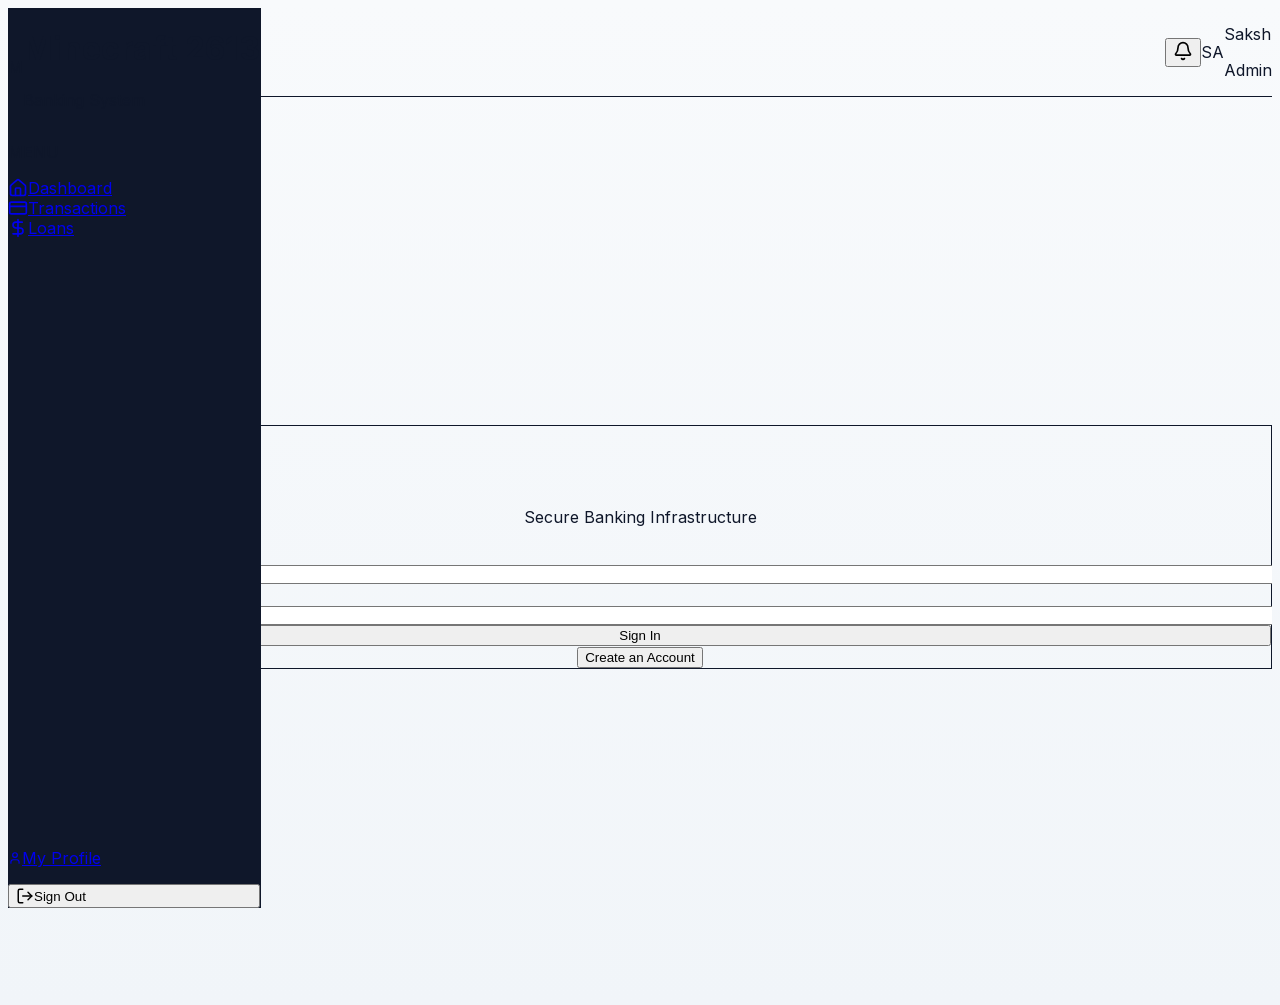
==== index.html @ a3a0d5fc "Add files via upload" ====
<!DOCTYPE html><!--wlxlIcsIRui4lg2psRnn4--><html lang="en"><head><meta charSet="utf-8"/><meta name="viewport" content="width=device-width, initial-scale=1"/><link rel="preload" href="/_next/static/media/83afe278b6a6bb3c-s.p.3a6ba036.woff2" as="font" crossorigin="" type="font/woff2"/><link rel="stylesheet" href="/_next/static/chunks/d93bf8ea7544edeb.css" data-precedence="next"/><link rel="preload" as="script" fetchPriority="low" href="/_next/static/chunks/72e142f30eb8f380.js"/><script src="/_next/static/chunks/1627bf2f54f2038d.js" async=""></script><script src="/_next/static/chunks/f2f58a7e93290fbb.js" async=""></script><script src="/_next/static/chunks/a9c23770ec4804e4.js" async=""></script><script src="/_next/static/chunks/turbopack-eb73d8cd8203ff82.js" async=""></script><script src="/_next/static/chunks/5a5728cd8c2a8474.js" async=""></script><script src="/_next/static/chunks/ff1a16fafef87110.js" async=""></script><script src="/_next/static/chunks/d2be314c3ece3fbe.js" async=""></script><script src="/_next/static/chunks/7a24393b59531171.js" async=""></script><meta name="next-size-adjust" content=""/><title>Minecraft 2613 Bank</title><meta name="description" content="Modern Banking for Minecraft"/><link rel="icon" href="/favicon.ico?favicon.0b3bf435.ico" sizes="256x256" type="image/x-icon"/><script src="/_next/static/chunks/a6dad97d9634a72d.js" noModule=""></script></head><body class="inter_5972bc34-module__OU16Qa__className bg-slate-50 text-slate-900 flex"><div hidden=""><!--$--><!--/$--></div><div class="h-screen w-72 bg-[#0f172a] text-white flex flex-col fixed left-0 top-0 border-r border-slate-800 z-50"><div class="p-8"><div class="flex items-center gap-3"><div class="w-10 h-10 rounded-xl bg-gradient-to-br from-blue-500 to-indigo-600 flex items-center justify-center shadow-lg shadow-blue-500/20"><span class="font-bold text-white text-lg">M</span></div><div><h1 class="font-bold text-lg tracking-tight">Minecraft 2613</h1><p class="text-xs text-slate-500 font-medium">Banking System</p></div></div></div><nav class="flex-1 px-6 space-y-2 overflow-y-auto"><p class="px-3 text-xs font-semibold text-slate-500 uppercase tracking-wider mb-2">Menu</p><a class="flex items-center gap-3 p-3 rounded-xl transition-all duration-200 group bg-blue-600/10 text-blue-400" href="/"><svg xmlns="http://www.w3.org/2000/svg" width="20" height="20" viewBox="0 0 24 24" fill="none" stroke="currentColor" stroke-width="2" stroke-linecap="round" stroke-linejoin="round" class="lucide lucide-house text-blue-400" aria-hidden="true"><path d="M15 21v-8a1 1 0 0 0-1-1h-4a1 1 0 0 0-1 1v8"></path><path d="M3 10a2 2 0 0 1 .709-1.528l7-6a2 2 0 0 1 2.582 0l7 6A2 2 0 0 1 21 10v9a2 2 0 0 1-2 2H5a2 2 0 0 1-2-2z"></path></svg><span class="font-medium text-blue-100">Dashboard</span></a><a class="flex items-center gap-3 p-3 rounded-xl transition-all duration-200 group hover:bg-slate-800/50 text-slate-400 hover:text-slate-200" href="/transactions"><svg xmlns="http://www.w3.org/2000/svg" width="20" height="20" viewBox="0 0 24 24" fill="none" stroke="currentColor" stroke-width="2" stroke-linecap="round" stroke-linejoin="round" class="lucide lucide-credit-card text-slate-300 group-hover:text-white transition-colors" aria-hidden="true"><rect width="20" height="14" x="2" y="5" rx="2"></rect><line x1="2" x2="22" y1="10" y2="10"></line></svg><span class="font-medium ">Transactions</span></a><a class="flex items-center gap-3 p-3 rounded-xl transition-all duration-200 group hover:bg-slate-800/50 text-slate-400 hover:text-slate-200" href="/loans"><svg xmlns="http://www.w3.org/2000/svg" width="20" height="20" viewBox="0 0 24 24" fill="none" stroke="currentColor" stroke-width="2" stroke-linecap="round" stroke-linejoin="round" class="lucide lucide-dollar-sign text-slate-300 group-hover:text-white transition-colors" aria-hidden="true"><line x1="12" x2="12" y1="2" y2="22"></line><path d="M17 5H9.5a3.5 3.5 0 0 0 0 7h5a3.5 3.5 0 0 1 0 7H6"></path></svg><span class="font-medium ">Loans</span></a></nav><div class="p-6 border-t border-slate-800 bg-[#0f172a]"><a class="flex items-center gap-3 p-3 rounded-xl hover:bg-slate-800/50 transition-colors mb-2 group" href="/profile"><div class="w-8 h-8 rounded-full bg-slate-700 flex items-center justify-center text-xs font-bold text-slate-300 group-hover:bg-blue-600 group-hover:text-white transition-colors"><svg xmlns="http://www.w3.org/2000/svg" width="14" height="14" viewBox="0 0 24 24" fill="none" stroke="currentColor" stroke-width="2" stroke-linecap="round" stroke-linejoin="round" class="lucide lucide-user" aria-hidden="true"><path d="M19 21v-2a4 4 0 0 0-4-4H9a4 4 0 0 0-4 4v2"></path><circle cx="12" cy="7" r="4"></circle></svg></div><div class="flex-1"><p class="text-sm font-medium text-slate-300 group-hover:text-white">My Profile</p></div></a><button class="w-full flex items-center gap-3 p-3 rounded-xl hover:bg-red-500/10 text-slate-400 hover:text-red-400 transition-colors"><svg xmlns="http://www.w3.org/2000/svg" width="18" height="18" viewBox="0 0 24 24" fill="none" stroke="currentColor" stroke-width="2" stroke-linecap="round" stroke-linejoin="round" class="lucide lucide-log-out" aria-hidden="true"><path d="m16 17 5-5-5-5"></path><path d="M21 12H9"></path><path d="M9 21H5a2 2 0 0 1-2-2V5a2 2 0 0 1 2-2h4"></path></svg><span class="text-sm font-medium">Sign Out</span></button></div></div><div class="flex-1 ml-64 min-h-screen flex flex-col"><div class="h-16 bg-white border-b border-gray-100 flex items-center justify-between px-8 sticky top-0 z-40 ml-64"><div class="flex items-center bg-gray-50 rounded-lg px-4 py-2 w-96"><svg xmlns="http://www.w3.org/2000/svg" width="18" height="18" viewBox="0 0 24 24" fill="none" stroke="currentColor" stroke-width="2" stroke-linecap="round" stroke-linejoin="round" class="lucide lucide-search text-gray-400 mr-2" aria-hidden="true"><path d="m21 21-4.34-4.34"></path><circle cx="11" cy="11" r="8"></circle></svg><input type="text" placeholder="Search transactions..." class="bg-transparent outline-none w-full text-sm text-gray-700"/></div><div class="flex items-center gap-6"><button class="relative text-gray-500 hover:text-blue-600 transition-colors"><svg xmlns="http://www.w3.org/2000/svg" width="20" height="20" viewBox="0 0 24 24" fill="none" stroke="currentColor" stroke-width="2" stroke-linecap="round" stroke-linejoin="round" class="lucide lucide-bell" aria-hidden="true"><path d="M10.268 21a2 2 0 0 0 3.464 0"></path><path d="M3.262 15.326A1 1 0 0 0 4 17h16a1 1 0 0 0 .74-1.673C19.41 13.956 18 12.499 18 8A6 6 0 0 0 6 8c0 4.499-1.411 5.956-2.738 7.326"></path></svg><span class="absolute -top-1 -right-1 w-2 h-2 bg-red-500 rounded-full"></span></button><div class="flex items-center gap-3"><div class="w-8 h-8 rounded-full bg-gradient-to-tr from-blue-500 to-purple-500 flex items-center justify-center text-white text-xs font-bold">SA</div><div class="text-sm"><p class="font-semibold text-gray-800">Saksh</p><p class="text-xs text-gray-500">Admin</p></div></div></div></div><main class="p-8 flex-1 overflow-y-auto"><div class="flex h-screen items-center justify-center bg-slate-50"><div class="animate-spin rounded-full h-12 w-12 border-b-2 border-blue-600"></div></div><!--$--><!--/$--></main></div><script src="/_next/static/chunks/72e142f30eb8f380.js" id="_R_" async=""></script><script>(self.__next_f=self.__next_f||[]).push([0])</script><script>self.__next_f.push([1,"1:\"$Sreact.fragment\"\n2:I[22140,[\"/_next/static/chunks/5a5728cd8c2a8474.js\"],\"default\"]\n3:I[39756,[\"/_next/static/chunks/ff1a16fafef87110.js\",\"/_next/static/chunks/d2be314c3ece3fbe.js\"],\"default\"]\n4:I[37457,[\"/_next/static/chunks/ff1a16fafef87110.js\",\"/_next/static/chunks/d2be314c3ece3fbe.js\"],\"default\"]\n5:I[47257,[\"/_next/static/chunks/ff1a16fafef87110.js\",\"/_next/static/chunks/d2be314c3ece3fbe.js\"],\"ClientPageRoot\"]\n6:I[52683,[\"/_next/static/chunks/5a5728cd8c2a8474.js\",\"/_next/static/chunks/7a24393b59531171.js\"],\"default\"]\n9:I[97367,[\"/_next/static/chunks/ff1a16fafef87110.js\",\"/_next/static/chunks/d2be314c3ece3fbe.js\"],\"OutletBoundary\"]\na:\"$Sreact.suspense\"\nc:I[97367,[\"/_next/static/chunks/ff1a16fafef87110.js\",\"/_next/static/chunks/d2be314c3ece3fbe.js\"],\"ViewportBoundary\"]\n10:I[68027,[],\"default\"]\n:HL[\"/_next/static/chunks/d93bf8ea7544edeb.css\",\"style\"]\n:HL[\"/_next/static/media/83afe278b6a6bb3c-s.p.3a6ba036.woff2\",\"font\",{\"crossOrigin\":\"\",\"type\":\"font/woff2\"}]\n"])</script><script>self.__next_f.push([1,"0:{\"P\":null,\"b\":\"wlxlIcsIRui4lg2psRnn4\",\"c\":[\"\",\"\"],\"q\":\"\",\"i\":false,\"f\":[[[\"\",{\"children\":[\"__PAGE__\",{}]},\"$undefined\",\"$undefined\",true],[[\"$\",\"$1\",\"c\",{\"children\":[[[\"$\",\"link\",\"0\",{\"rel\":\"stylesheet\",\"href\":\"/_next/static/chunks/d93bf8ea7544edeb.css\",\"precedence\":\"next\",\"crossOrigin\":\"$undefined\",\"nonce\":\"$undefined\"}],[\"$\",\"script\",\"script-0\",{\"src\":\"/_next/static/chunks/5a5728cd8c2a8474.js\",\"async\":true,\"nonce\":\"$undefined\"}]],[\"$\",\"html\",null,{\"lang\":\"en\",\"children\":[\"$\",\"body\",null,{\"className\":\"inter_5972bc34-module__OU16Qa__className bg-slate-50 text-slate-900 flex\",\"children\":[[\"$\",\"$L2\",null,{}],[\"$\",\"div\",null,{\"className\":\"flex-1 ml-64 min-h-screen flex flex-col\",\"children\":[[\"$\",\"div\",null,{\"className\":\"h-16 bg-white border-b border-gray-100 flex items-center justify-between px-8 sticky top-0 z-40 ml-64\",\"children\":[[\"$\",\"div\",null,{\"className\":\"flex items-center bg-gray-50 rounded-lg px-4 py-2 w-96\",\"children\":[[\"$\",\"svg\",null,{\"ref\":\"$undefined\",\"xmlns\":\"http://www.w3.org/2000/svg\",\"width\":18,\"height\":18,\"viewBox\":\"0 0 24 24\",\"fill\":\"none\",\"stroke\":\"currentColor\",\"strokeWidth\":2,\"strokeLinecap\":\"round\",\"strokeLinejoin\":\"round\",\"className\":\"lucide lucide-search text-gray-400 mr-2\",\"aria-hidden\":\"true\",\"children\":[[\"$\",\"path\",\"14j7rj\",{\"d\":\"m21 21-4.34-4.34\"}],[\"$\",\"circle\",\"4ej97u\",{\"cx\":\"11\",\"cy\":\"11\",\"r\":\"8\"}],\"$undefined\"]}],[\"$\",\"input\",null,{\"type\":\"text\",\"placeholder\":\"Search transactions...\",\"className\":\"bg-transparent outline-none w-full text-sm text-gray-700\"}]]}],[\"$\",\"div\",null,{\"className\":\"flex items-center gap-6\",\"children\":[[\"$\",\"button\",null,{\"className\":\"relative text-gray-500 hover:text-blue-600 transition-colors\",\"children\":[[\"$\",\"svg\",null,{\"ref\":\"$undefined\",\"xmlns\":\"http://www.w3.org/2000/svg\",\"width\":20,\"height\":20,\"viewBox\":\"0 0 24 24\",\"fill\":\"none\",\"stroke\":\"currentColor\",\"strokeWidth\":2,\"strokeLinecap\":\"round\",\"strokeLinejoin\":\"round\",\"className\":\"lucide lucide-bell\",\"aria-hidden\":\"true\",\"children\":[[\"$\",\"path\",\"vwvbt9\",{\"d\":\"M10.268 21a2 2 0 0 0 3.464 0\"}],[\"$\",\"path\",\"11g9vi\",{\"d\":\"M3.262 15.326A1 1 0 0 0 4 17h16a1 1 0 0 0 .74-1.673C19.41 13.956 18 12.499 18 8A6 6 0 0 0 6 8c0 4.499-1.411 5.956-2.738 7.326\"}],\"$undefined\"]}],[\"$\",\"span\",null,{\"className\":\"absolute -top-1 -right-1 w-2 h-2 bg-red-500 rounded-full\"}]]}],[\"$\",\"div\",null,{\"className\":\"flex items-center gap-3\",\"children\":[[\"$\",\"div\",null,{\"className\":\"w-8 h-8 rounded-full bg-gradient-to-tr from-blue-500 to-purple-500 flex items-center justify-center text-white text-xs font-bold\",\"children\":\"SA\"}],[\"$\",\"div\",null,{\"className\":\"text-sm\",\"children\":[[\"$\",\"p\",null,{\"className\":\"font-semibold text-gray-800\",\"children\":\"Saksh\"}],[\"$\",\"p\",null,{\"className\":\"text-xs text-gray-500\",\"children\":\"Admin\"}]]}]]}]]}]]}],[\"$\",\"main\",null,{\"className\":\"p-8 flex-1 overflow-y-auto\",\"children\":[\"$\",\"$L3\",null,{\"parallelRouterKey\":\"children\",\"error\":\"$undefined\",\"errorStyles\":\"$undefined\",\"errorScripts\":\"$undefined\",\"template\":[\"$\",\"$L4\",null,{}],\"templateStyles\":\"$undefined\",\"templateScripts\":\"$undefined\",\"notFound\":[[[\"$\",\"title\",null,{\"children\":\"404: This page could not be found.\"}],[\"$\",\"div\",null,{\"style\":{\"fontFamily\":\"system-ui,\\\"Segoe UI\\\",Roboto,Helvetica,Arial,sans-serif,\\\"Apple Color Emoji\\\",\\\"Segoe UI Emoji\\\"\",\"height\":\"100vh\",\"textAlign\":\"center\",\"display\":\"flex\",\"flexDirection\":\"column\",\"alignItems\":\"center\",\"justifyContent\":\"center\"},\"children\":[\"$\",\"div\",null,{\"children\":[[\"$\",\"style\",null,{\"dangerouslySetInnerHTML\":{\"__html\":\"body{color:#000;background:#fff;margin:0}.next-error-h1{border-right:1px solid rgba(0,0,0,.3)}@media (prefers-color-scheme:dark){body{color:#fff;background:#000}.next-error-h1{border-right:1px solid rgba(255,255,255,.3)}}\"}}],[\"$\",\"h1\",null,{\"className\":\"next-error-h1\",\"style\":{\"display\":\"inline-block\",\"margin\":\"0 20px 0 0\",\"padding\":\"0 23px 0 0\",\"fontSize\":24,\"fontWeight\":500,\"verticalAlign\":\"top\",\"lineHeight\":\"49px\"},\"children\":404}],[\"$\",\"div\",null,{\"style\":{\"display\":\"inline-block\"},\"children\":[\"$\",\"h2\",null,{\"style\":{\"fontSize\":14,\"fontWeight\":400,\"lineHeight\":\"49px\",\"margin\":0},\"children\":\"This page could not be found.\"}]}]]}]}]],[]],\"forbidden\":\"$undefined\",\"unauthorized\":\"$undefined\"}]}]]}]]}]}]]}],{\"children\":[[\"$\",\"$1\",\"c\",{\"children\":[[\"$\",\"$L5\",null,{\"Component\":\"$6\",\"serverProvidedParams\":{\"searchParams\":{},\"params\":{},\"promises\":[\"$@7\",\"$@8\"]}}],[[\"$\",\"script\",\"script-0\",{\"src\":\"/_next/static/chunks/7a24393b59531171.js\",\"async\":true,\"nonce\":\"$undefined\"}]],[\"$\",\"$L9\",null,{\"children\":[\"$\",\"$a\",null,{\"name\":\"Next.MetadataOutlet\",\"children\":\"$@b\"}]}]]}],{},null,false,false]},null,false,false],[\"$\",\"$1\",\"h\",{\"children\":[null,[\"$\",\"$Lc\",null,{\"children\":\"$Ld\"}],[\"$\",\"div\",null,{\"hidden\":true,\"children\":\"$Le\"}],\"$Lf\"]}],false]],\"m\":\"$undefined\",\"G\":[\"$10\",[]],\"S\":true}\n"])</script><script>self.__next_f.push([1,"11:I[97367,[\"/_next/static/chunks/ff1a16fafef87110.js\",\"/_next/static/chunks/d2be314c3ece3fbe.js\"],\"MetadataBoundary\"]\ne:[\"$\",\"$L11\",null,{\"children\":[\"$\",\"$a\",null,{\"name\":\"Next.Metadata\",\"children\":\"$L12\"}]}]\nf:[\"$\",\"meta\",null,{\"name\":\"next-size-adjust\",\"content\":\"\"}]\n7:{}\n8:\"$0:f:0:1:1:children:0:props:children:0:props:serverProvidedParams:params\"\n"])</script><script>self.__next_f.push([1,"d:[[\"$\",\"meta\",\"0\",{\"charSet\":\"utf-8\"}],[\"$\",\"meta\",\"1\",{\"name\":\"viewport\",\"content\":\"width=device-width, initial-scale=1\"}]]\n"])</script><script>self.__next_f.push([1,"13:I[27201,[\"/_next/static/chunks/ff1a16fafef87110.js\",\"/_next/static/chunks/d2be314c3ece3fbe.js\"],\"IconMark\"]\nb:null\n12:[[\"$\",\"title\",\"0\",{\"children\":\"Minecraft 2613 Bank\"}],[\"$\",\"meta\",\"1\",{\"name\":\"description\",\"content\":\"Modern Banking for Minecraft\"}],[\"$\",\"link\",\"2\",{\"rel\":\"icon\",\"href\":\"/favicon.ico?favicon.0b3bf435.ico\",\"sizes\":\"256x256\",\"type\":\"image/x-icon\"}],[\"$\",\"$L13\",\"3\",{}]]\n"])</script></body></html>
---- _next/static/chunks/d93bf8ea7544edeb.css ----
@font-face{font-family:Inter;font-style:normal;font-weight:100 900;font-display:swap;src:url(../media/2c55a0e60120577a-s.2a48534a.woff2)format("woff2");unicode-range:U+460-52F,U+1C80-1C8A,U+20B4,U+2DE0-2DFF,U+A640-A69F,U+FE2E-FE2F}@font-face{font-family:Inter;font-style:normal;font-weight:100 900;font-display:swap;src:url(../media/9c72aa0f40e4eef8-s.18a48cbc.woff2)format("woff2");unicode-range:U+301,U+400-45F,U+490-491,U+4B0-4B1,U+2116}@font-face{font-family:Inter;font-style:normal;font-weight:100 900;font-display:swap;src:url(../media/ad66f9afd8947f86-s.7a40eb73.woff2)format("woff2");unicode-range:U+1F??}@font-face{font-family:Inter;font-style:normal;font-weight:100 900;font-display:swap;src:url(../media/5476f68d60460930-s.c995e352.woff2)format("woff2");unicode-range:U+370-377,U+37A-37F,U+384-38A,U+38C,U+38E-3A1,U+3A3-3FF}@font-face{font-family:Inter;font-style:normal;font-weight:100 900;font-display:swap;src:url(../media/2bbe8d2671613f1f-s.76dcb0b2.woff2)format("woff2");unicode-range:U+102-103,U+110-111,U+128-129,U+168-169,U+1A0-1A1,U+1AF-1B0,U+300-301,U+303-304,U+308-309,U+323,U+329,U+1EA0-1EF9,U+20AB}@font-face{font-family:Inter;font-style:normal;font-weight:100 900;font-display:swap;src:url(../media/1bffadaabf893a1e-s.7cd81963.woff2)format("woff2");unicode-range:U+100-2BA,U+2BD-2C5,U+2C7-2CC,U+2CE-2D7,U+2DD-2FF,U+304,U+308,U+329,U+1D00-1DBF,U+1E00-1E9F,U+1EF2-1EFF,U+2020,U+20A0-20AB,U+20AD-20C0,U+2113,U+2C60-2C7F,U+A720-A7FF}@font-face{font-family:Inter;font-style:normal;font-weight:100 900;font-display:swap;src:url(../media/83afe278b6a6bb3c-s.p.3a6ba036.woff2)format("woff2");unicode-range:U+??,U+131,U+152-153,U+2BB-2BC,U+2C6,U+2DA,U+2DC,U+304,U+308,U+329,U+2000-206F,U+20AC,U+2122,U+2191,U+2193,U+2212,U+2215,U+FEFF,U+FFFD}@font-face{font-family:Inter Fallback;src:local(Arial);ascent-override:90.44%;descent-override:22.52%;line-gap-override:0.0%;size-adjust:107.12%}.inter_5972bc34-module__OU16Qa__className{font-family:Inter,Inter Fallback;font-style:normal}
@layer properties{@supports (((-webkit-hyphens:none)) and (not (margin-trim:inline))) or ((-moz-orient:inline) and (not (color:rgb(from red r g b)))){*,:before,:after,::backdrop{--tw-divide-y-reverse:0;--tw-border-style:solid;--tw-duration:initial;--tw-shadow:0 0 #0000;--tw-shadow-color:initial;--tw-shadow-alpha:100%;--tw-inset-shadow:0 0 #0000;--tw-inset-shadow-color:initial;--tw-inset-shadow-alpha:100%;--tw-ring-color:initial;--tw-ring-shadow:0 0 #0000;--tw-inset-ring-color:initial;--tw-inset-ring-shadow:0 0 #0000;--tw-ring-inset:initial;--tw-ring-offset-width:0px;--tw-ring-offset-color:#fff;--tw-ring-offset-shadow:0 0 #0000}}}.absolute{position:absolute}.fixed{position:fixed}.relative{position:relative}.sticky{position:sticky}.z-10{z-index:10}.z-40{z-index:40}.z-50{z-index:50}.col-span-1{grid-column:span 1/span 1}.mx-auto{margin-inline:auto}.block{display:block}.flex{display:flex}.grid{display:grid}.h-full{height:100%}.h-screen{height:100vh}.min-h-\[160px\]{min-height:160px}.min-h-screen{min-height:100vh}.w-1\/3{width:33.3333%}.w-full{width:100%}.flex-1{flex:1}.animate-\[shimmer_2s_infinite\]{animation:2s infinite shimmer}.grid-cols-1{grid-template-columns:repeat(1,minmax(0,1fr))}.grid-rows-2{grid-template-rows:repeat(2,minmax(0,1fr))}.flex-col{flex-direction:column}.items-center{align-items:center}.items-start{align-items:flex-start}.justify-between{justify-content:space-between}.justify-center{justify-content:center}:where(.divide-y>:not(:last-child)){--tw-divide-y-reverse:0;border-bottom-style:var(--tw-border-style);border-top-style:var(--tw-border-style);border-top-width:calc(1px*var(--tw-divide-y-reverse));border-bottom-width:calc(1px*calc(1 - var(--tw-divide-y-reverse)))}.overflow-hidden{overflow:hidden}.overflow-x-auto{overflow-x:auto}.overflow-y-auto{overflow-y:auto}.rounded-full{border-radius:3.40282e38px}.border{border-style:var(--tw-border-style);border-width:1px}.border-4{border-style:var(--tw-border-style);border-width:4px}.border-t{border-top-style:var(--tw-border-style);border-top-width:1px}.border-r{border-right-style:var(--tw-border-style);border-right-width:1px}.border-b{border-bottom-style:var(--tw-border-style);border-bottom-width:1px}.border-b-2{border-bottom-style:var(--tw-border-style);border-bottom-width:2px}.bg-\[\#0f172a\]{background-color:#0f172a}.bg-transparent{background-color:#0000}.bg-gradient-to-br{--tw-gradient-position:to bottom right in oklab;background-image:linear-gradient(var(--tw-gradient-stops))}.bg-gradient-to-r{--tw-gradient-position:to right in oklab;background-image:linear-gradient(var(--tw-gradient-stops))}.bg-gradient-to-tr{--tw-gradient-position:to top right in oklab;background-image:linear-gradient(var(--tw-gradient-stops))}.bg-clip-text{-webkit-background-clip:text;background-clip:text}.text-center{text-align:center}.text-left{text-align:left}.text-right{text-align:right}.text-transparent{color:#0000}.uppercase{text-transform:uppercase}.opacity-10{opacity:.1}.opacity-80{opacity:.8}.transition-all{transition-property:all;transition-timing-function:var(--tw-ease,ease);transition-duration:var(--tw-duration,0s)}.transition-colors{transition-property:color,background-color,border-color,outline-color,text-decoration-color,fill,stroke,--tw-gradient-from,--tw-gradient-via,--tw-gradient-to;transition-timing-function:var(--tw-ease,ease);transition-duration:var(--tw-duration,0s)}.transition-opacity{transition-property:opacity;transition-timing-function:var(--tw-ease,ease);transition-duration:var(--tw-duration,0s)}.duration-200{--tw-duration:.2s;transition-duration:.2s}.outline-none{--tw-outline-style:none;outline-style:none}@media (hover:hover){.hover\:underline:hover{text-decoration-line:underline}.hover\:opacity-100:hover{opacity:1}}.focus\:ring-2:focus{--tw-ring-shadow:var(--tw-ring-inset,)0 0 0 calc(2px + var(--tw-ring-offset-width))var(--tw-ring-color,currentcolor);box-shadow:var(--tw-inset-shadow),var(--tw-inset-ring-shadow),var(--tw-ring-offset-shadow),var(--tw-ring-shadow),var(--tw-shadow)}.active\:scale-\[0\.98\]:active{scale:.98}.disabled\:cursor-not-allowed:disabled{cursor:not-allowed}.disabled\:opacity-70:disabled{opacity:.7}:root{--foreground-rgb:15,23,42;--background-start-rgb:248,250,252;--background-end-rgb:241,245,249}body{color:rgb(var(--foreground-rgb));background:linear-gradient(to bottom,transparent,rgb(var(--background-end-rgb)))rgb(var(--background-start-rgb));font-family:Inter,sans-serif}.glass-panel{-webkit-backdrop-filter:blur(10px);backdrop-filter:blur(10px);background:#ffffffb3;border:1px solid #ffffff80}.card-hover{transition:all .3s}.card-hover:hover{transform:translateY(-2px);box-shadow:0 10px 25px -5px #0000001a,0 8px 10px -6px #0000001a}::-webkit-scrollbar{width:8px}::-webkit-scrollbar-track{background:0 0}::-webkit-scrollbar-thumb{background:#cbd5e1;border-radius:4px}::-webkit-scrollbar-thumb:hover{background:#94a3b8}@property --tw-divide-y-reverse{syntax:"*";inherits:false;initial-value:0}@property --tw-border-style{syntax:"*";inherits:false;initial-value:solid}@property --tw-duration{syntax:"*";inherits:false}@property --tw-shadow{syntax:"*";inherits:false;initial-value:0 0 #0000}@property --tw-shadow-color{syntax:"*";inherits:false}@property --tw-shadow-alpha{syntax:"<percentage>";inherits:false;initial-value:100%}@property --tw-inset-shadow{syntax:"*";inherits:false;initial-value:0 0 #0000}@property --tw-inset-shadow-color{syntax:"*";inherits:false}@property --tw-inset-shadow-alpha{syntax:"<percentage>";inherits:false;initial-value:100%}@property --tw-ring-color{syntax:"*";inherits:false}@property --tw-ring-shadow{syntax:"*";inherits:false;initial-value:0 0 #0000}@property --tw-inset-ring-color{syntax:"*";inherits:false}@property --tw-inset-ring-shadow{syntax:"*";inherits:false;initial-value:0 0 #0000}@property --tw-ring-inset{syntax:"*";inherits:false}@property --tw-ring-offset-width{syntax:"<length>";inherits:false;initial-value:0}@property --tw-ring-offset-color{syntax:"*";inherits:false;initial-value:#fff}@property --tw-ring-offset-shadow{syntax:"*";inherits:false;initial-value:0 0 #0000}
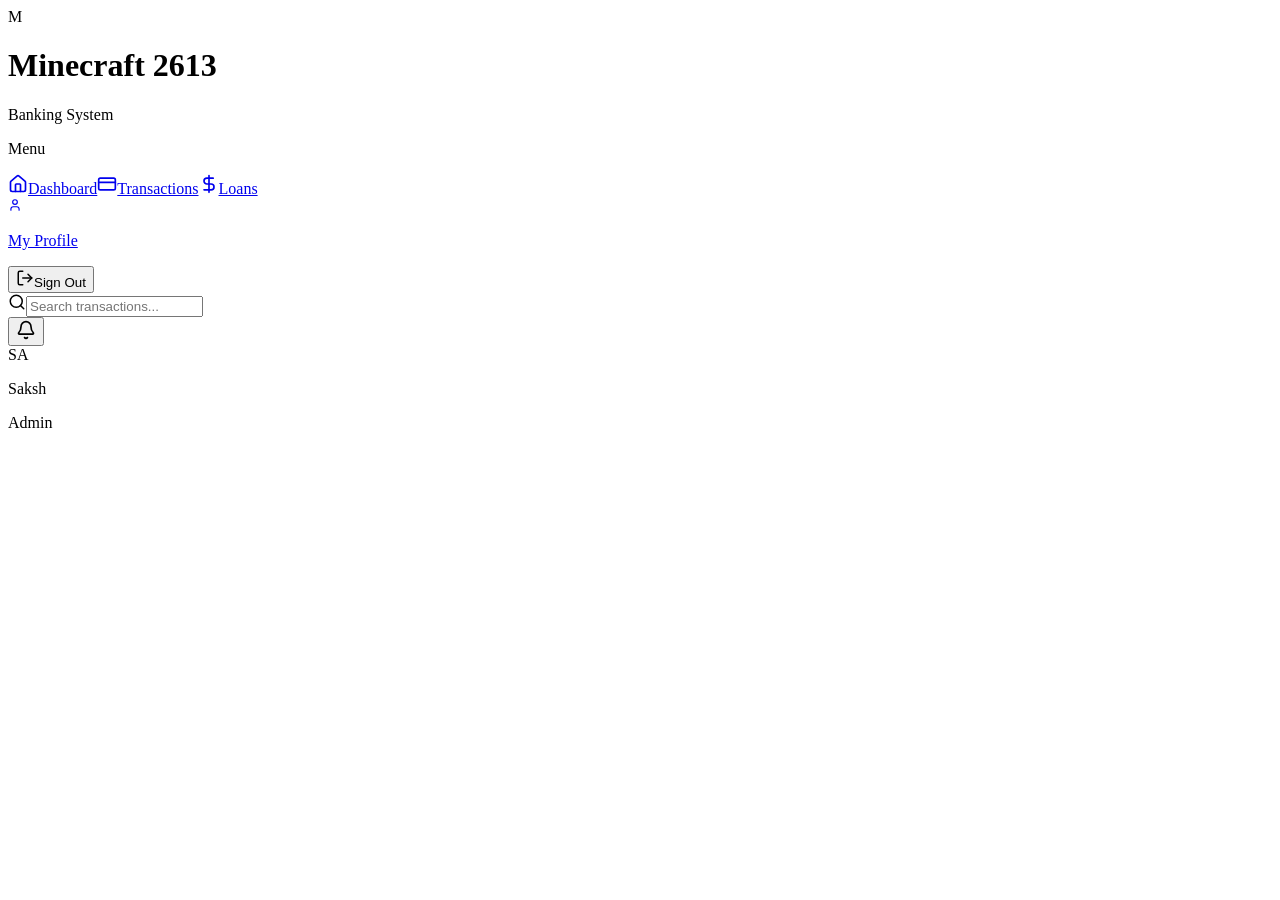
==== commit 44530a18: "Add files via upload" ====
--- a/index.html
+++ b/index.html
@@ -1 +1 @@
-<!DOCTYPE html><!--wlxlIcsIRui4lg2psRnn4--><html lang="en"><head><meta charSet="utf-8"/><meta name="viewport" content="width=device-width, initial-scale=1"/><link rel="preload" href="/_next/static/media/83afe278b6a6bb3c-s.p.3a6ba036.woff2" as="font" crossorigin="" type="font/woff2"/><link rel="stylesheet" href="/_next/static/chunks/d93bf8ea7544edeb.css" data-precedence="next"/><link rel="preload" as="script" fetchPriority="low" href="/_next/static/chunks/72e142f30eb8f380.js"/><script src="/_next/static/chunks/1627bf2f54f2038d.js" async=""></script><script src="/_next/static/chunks/f2f58a7e93290fbb.js" async=""></script><script src="/_next/static/chunks/a9c23770ec4804e4.js" async=""></script><script src="/_next/static/chunks/turbopack-eb73d8cd8203ff82.js" async=""></script><script src="/_next/static/chunks/5a5728cd8c2a8474.js" async=""></script><script src="/_next/static/chunks/ff1a16fafef87110.js" async=""></script><script src="/_next/static/chunks/d2be314c3ece3fbe.js" async=""></script><script src="/_next/static/chunks/7a24393b59531171.js" async=""></script><meta name="next-size-adjust" content=""/><title>Minecraft 2613 Bank</title><meta name="description" content="Modern Banking for Minecraft"/><link rel="icon" href="/favicon.ico?favicon.0b3bf435.ico" sizes="256x256" type="image/x-icon"/><script src="/_next/static/chunks/a6dad97d9634a72d.js" noModule=""></script></head><body class="inter_5972bc34-module__OU16Qa__className bg-slate-50 text-slate-900 flex"><div hidden=""><!--$--><!--/$--></div><div class="h-screen w-72 bg-[#0f172a] text-white flex flex-col fixed left-0 top-0 border-r border-slate-800 z-50"><div class="p-8"><div class="flex items-center gap-3"><div class="w-10 h-10 rounded-xl bg-gradient-to-br from-blue-500 to-indigo-600 flex items-center justify-center shadow-lg shadow-blue-500/20"><span class="font-bold text-white text-lg">M</span></div><div><h1 class="font-bold text-lg tracking-tight">Minecraft 2613</h1><p class="text-xs text-slate-500 font-medium">Banking System</p></div></div></div><nav class="flex-1 px-6 space-y-2 overflow-y-auto"><p class="px-3 text-xs font-semibold text-slate-500 uppercase tracking-wider mb-2">Menu</p><a class="flex items-center gap-3 p-3 rounded-xl transition-all duration-200 group bg-blue-600/10 text-blue-400" href="/"><svg xmlns="http://www.w3.org/2000/svg" width="20" height="20" viewBox="0 0 24 24" fill="none" stroke="currentColor" stroke-width="2" stroke-linecap="round" stroke-linejoin="round" class="lucide lucide-house text-blue-400" aria-hidden="true"><path d="M15 21v-8a1 1 0 0 0-1-1h-4a1 1 0 0 0-1 1v8"></path><path d="M3 10a2 2 0 0 1 .709-1.528l7-6a2 2 0 0 1 2.582 0l7 6A2 2 0 0 1 21 10v9a2 2 0 0 1-2 2H5a2 2 0 0 1-2-2z"></path></svg><span class="font-medium text-blue-100">Dashboard</span></a><a class="flex items-center gap-3 p-3 rounded-xl transition-all duration-200 group hover:bg-slate-800/50 text-slate-400 hover:text-slate-200" href="/transactions"><svg xmlns="http://www.w3.org/2000/svg" width="20" height="20" viewBox="0 0 24 24" fill="none" stroke="currentColor" stroke-width="2" stroke-linecap="round" stroke-linejoin="round" class="lucide lucide-credit-card text-slate-300 group-hover:text-white transition-colors" aria-hidden="true"><rect width="20" height="14" x="2" y="5" rx="2"></rect><line x1="2" x2="22" y1="10" y2="10"></line></svg><span class="font-medium ">Transactions</span></a><a class="flex items-center gap-3 p-3 rounded-xl transition-all duration-200 group hover:bg-slate-800/50 text-slate-400 hover:text-slate-200" href="/loans"><svg xmlns="http://www.w3.org/2000/svg" width="20" height="20" viewBox="0 0 24 24" fill="none" stroke="currentColor" stroke-width="2" stroke-linecap="round" stroke-linejoin="round" class="lucide lucide-dollar-sign text-slate-300 group-hover:text-white transition-colors" aria-hidden="true"><line x1="12" x2="12" y1="2" y2="22"></line><path d="M17 5H9.5a3.5 3.5 0 0 0 0 7h5a3.5 3.5 0 0 1 0 7H6"></path></svg><span class="font-medium ">Loans</span></a></nav><div class="p-6 border-t border-slate-800 bg-[#0f172a]"><a class="flex items-center gap-3 p-3 rounded-xl hover:bg-slate-800/50 transition-colors mb-2 group" href="/profile"><div class="w-8 h-8 rounded-full bg-slate-700 flex items-center justify-center text-xs font-bold text-slate-300 group-hover:bg-blue-600 group-hover:text-white transition-colors"><svg xmlns="http://www.w3.org/2000/svg" width="14" height="14" viewBox="0 0 24 24" fill="none" stroke="currentColor" stroke-width="2" stroke-linecap="round" stroke-linejoin="round" class="lucide lucide-user" aria-hidden="true"><path d="M19 21v-2a4 4 0 0 0-4-4H9a4 4 0 0 0-4 4v2"></path><circle cx="12" cy="7" r="4"></circle></svg></div><div class="flex-1"><p class="text-sm font-medium text-slate-300 group-hover:text-white">My Profile</p></div></a><button class="w-full flex items-center gap-3 p-3 rounded-xl hover:bg-red-500/10 text-slate-400 hover:text-red-400 transition-colors"><svg xmlns="http://www.w3.org/2000/svg" width="18" height="18" viewBox="0 0 24 24" fill="none" stroke="currentColor" stroke-width="2" stroke-linecap="round" stroke-linejoin="round" class="lucide lucide-log-out" aria-hidden="true"><path d="m16 17 5-5-5-5"></path><path d="M21 12H9"></path><path d="M9 21H5a2 2 0 0 1-2-2V5a2 2 0 0 1 2-2h4"></path></svg><span class="text-sm font-medium">Sign Out</span></button></div></div><div class="flex-1 ml-64 min-h-screen flex flex-col"><div class="h-16 bg-white border-b border-gray-100 flex items-center justify-between px-8 sticky top-0 z-40 ml-64"><div class="flex items-center bg-gray-50 rounded-lg px-4 py-2 w-96"><svg xmlns="http://www.w3.org/2000/svg" width="18" height="18" viewBox="0 0 24 24" fill="none" stroke="currentColor" stroke-width="2" stroke-linecap="round" stroke-linejoin="round" class="lucide lucide-search text-gray-400 mr-2" aria-hidden="true"><path d="m21 21-4.34-4.34"></path><circle cx="11" cy="11" r="8"></circle></svg><input type="text" placeholder="Search transactions..." class="bg-transparent outline-none w-full text-sm text-gray-700"/></div><div class="flex items-center gap-6"><button class="relative text-gray-500 hover:text-blue-600 transition-colors"><svg xmlns="http://www.w3.org/2000/svg" width="20" height="20" viewBox="0 0 24 24" fill="none" stroke="currentColor" stroke-width="2" stroke-linecap="round" stroke-linejoin="round" class="lucide lucide-bell" aria-hidden="true"><path d="M10.268 21a2 2 0 0 0 3.464 0"></path><path d="M3.262 15.326A1 1 0 0 0 4 17h16a1 1 0 0 0 .74-1.673C19.41 13.956 18 12.499 18 8A6 6 0 0 0 6 8c0 4.499-1.411 5.956-2.738 7.326"></path></svg><span class="absolute -top-1 -right-1 w-2 h-2 bg-red-500 rounded-full"></span></button><div class="flex items-center gap-3"><div class="w-8 h-8 rounded-full bg-gradient-to-tr from-blue-500 to-purple-500 flex items-center justify-center text-white text-xs font-bold">SA</div><div class="text-sm"><p class="font-semibold text-gray-800">Saksh</p><p class="text-xs text-gray-500">Admin</p></div></div></div></div><main class="p-8 flex-1 overflow-y-auto"><div class="flex h-screen items-center justify-center bg-slate-50"><div class="animate-spin rounded-full h-12 w-12 border-b-2 border-blue-600"></div></div><!--$--><!--/$--></main></div><script src="/_next/static/chunks/72e142f30eb8f380.js" id="_R_" async=""></script><script>(self.__next_f=self.__next_f||[]).push([0])</script><script>self.__next_f.push([1,"1:\"$Sreact.fragment\"\n2:I[22140,[\"/_next/static/chunks/5a5728cd8c2a8474.js\"],\"default\"]\n3:I[39756,[\"/_next/static/chunks/ff1a16fafef87110.js\",\"/_next/static/chunks/d2be314c3ece3fbe.js\"],\"default\"]\n4:I[37457,[\"/_next/static/chunks/ff1a16fafef87110.js\",\"/_next/static/chunks/d2be314c3ece3fbe.js\"],\"default\"]\n5:I[47257,[\"/_next/static/chunks/ff1a16fafef87110.js\",\"/_next/static/chunks/d2be314c3ece3fbe.js\"],\"ClientPageRoot\"]\n6:I[52683,[\"/_next/static/chunks/5a5728cd8c2a8474.js\",\"/_next/static/chunks/7a24393b59531171.js\"],\"default\"]\n9:I[97367,[\"/_next/static/chunks/ff1a16fafef87110.js\",\"/_next/static/chunks/d2be314c3ece3fbe.js\"],\"OutletBoundary\"]\na:\"$Sreact.suspense\"\nc:I[97367,[\"/_next/static/chunks/ff1a16fafef87110.js\",\"/_next/static/chunks/d2be314c3ece3fbe.js\"],\"ViewportBoundary\"]\n10:I[68027,[],\"default\"]\n:HL[\"/_next/static/chunks/d93bf8ea7544edeb.css\",\"style\"]\n:HL[\"/_next/static/media/83afe278b6a6bb3c-s.p.3a6ba036.woff2\",\"font\",{\"crossOrigin\":\"\",\"type\":\"font/woff2\"}]\n"])</script><script>self.__next_f.push([1,"0:{\"P\":null,\"b\":\"wlxlIcsIRui4lg2psRnn4\",\"c\":[\"\",\"\"],\"q\":\"\",\"i\":false,\"f\":[[[\"\",{\"children\":[\"__PAGE__\",{}]},\"$undefined\",\"$undefined\",true],[[\"$\",\"$1\",\"c\",{\"children\":[[[\"$\",\"link\",\"0\",{\"rel\":\"stylesheet\",\"href\":\"/_next/static/chunks/d93bf8ea7544edeb.css\",\"precedence\":\"next\",\"crossOrigin\":\"$undefined\",\"nonce\":\"$undefined\"}],[\"$\",\"script\",\"script-0\",{\"src\":\"/_next/static/chunks/5a5728cd8c2a8474.js\",\"async\":true,\"nonce\":\"$undefined\"}]],[\"$\",\"html\",null,{\"lang\":\"en\",\"children\":[\"$\",\"body\",null,{\"className\":\"inter_5972bc34-module__OU16Qa__className bg-slate-50 text-slate-900 flex\",\"children\":[[\"$\",\"$L2\",null,{}],[\"$\",\"div\",null,{\"className\":\"flex-1 ml-64 min-h-screen flex flex-col\",\"children\":[[\"$\",\"div\",null,{\"className\":\"h-16 bg-white border-b border-gray-100 flex items-center justify-between px-8 sticky top-0 z-40 ml-64\",\"children\":[[\"$\",\"div\",null,{\"className\":\"flex items-center bg-gray-50 rounded-lg px-4 py-2 w-96\",\"children\":[[\"$\",\"svg\",null,{\"ref\":\"$undefined\",\"xmlns\":\"http://www.w3.org/2000/svg\",\"width\":18,\"height\":18,\"viewBox\":\"0 0 24 24\",\"fill\":\"none\",\"stroke\":\"currentColor\",\"strokeWidth\":2,\"strokeLinecap\":\"round\",\"strokeLinejoin\":\"round\",\"className\":\"lucide lucide-search text-gray-400 mr-2\",\"aria-hidden\":\"true\",\"children\":[[\"$\",\"path\",\"14j7rj\",{\"d\":\"m21 21-4.34-4.34\"}],[\"$\",\"circle\",\"4ej97u\",{\"cx\":\"11\",\"cy\":\"11\",\"r\":\"8\"}],\"$undefined\"]}],[\"$\",\"input\",null,{\"type\":\"text\",\"placeholder\":\"Search transactions...\",\"className\":\"bg-transparent outline-none w-full text-sm text-gray-700\"}]]}],[\"$\",\"div\",null,{\"className\":\"flex items-center gap-6\",\"children\":[[\"$\",\"button\",null,{\"className\":\"relative text-gray-500 hover:text-blue-600 transition-colors\",\"children\":[[\"$\",\"svg\",null,{\"ref\":\"$undefined\",\"xmlns\":\"http://www.w3.org/2000/svg\",\"width\":20,\"height\":20,\"viewBox\":\"0 0 24 24\",\"fill\":\"none\",\"stroke\":\"currentColor\",\"strokeWidth\":2,\"strokeLinecap\":\"round\",\"strokeLinejoin\":\"round\",\"className\":\"lucide lucide-bell\",\"aria-hidden\":\"true\",\"children\":[[\"$\",\"path\",\"vwvbt9\",{\"d\":\"M10.268 21a2 2 0 0 0 3.464 0\"}],[\"$\",\"path\",\"11g9vi\",{\"d\":\"M3.262 15.326A1 1 0 0 0 4 17h16a1 1 0 0 0 .74-1.673C19.41 13.956 18 12.499 18 8A6 6 0 0 0 6 8c0 4.499-1.411 5.956-2.738 7.326\"}],\"$undefined\"]}],[\"$\",\"span\",null,{\"className\":\"absolute -top-1 -right-1 w-2 h-2 bg-red-500 rounded-full\"}]]}],[\"$\",\"div\",null,{\"className\":\"flex items-center gap-3\",\"children\":[[\"$\",\"div\",null,{\"className\":\"w-8 h-8 rounded-full bg-gradient-to-tr from-blue-500 to-purple-500 flex items-center justify-center text-white text-xs font-bold\",\"children\":\"SA\"}],[\"$\",\"div\",null,{\"className\":\"text-sm\",\"children\":[[\"$\",\"p\",null,{\"className\":\"font-semibold text-gray-800\",\"children\":\"Saksh\"}],[\"$\",\"p\",null,{\"className\":\"text-xs text-gray-500\",\"children\":\"Admin\"}]]}]]}]]}]]}],[\"$\",\"main\",null,{\"className\":\"p-8 flex-1 overflow-y-auto\",\"children\":[\"$\",\"$L3\",null,{\"parallelRouterKey\":\"children\",\"error\":\"$undefined\",\"errorStyles\":\"$undefined\",\"errorScripts\":\"$undefined\",\"template\":[\"$\",\"$L4\",null,{}],\"templateStyles\":\"$undefined\",\"templateScripts\":\"$undefined\",\"notFound\":[[[\"$\",\"title\",null,{\"children\":\"404: This page could not be found.\"}],[\"$\",\"div\",null,{\"style\":{\"fontFamily\":\"system-ui,\\\"Segoe UI\\\",Roboto,Helvetica,Arial,sans-serif,\\\"Apple Color Emoji\\\",\\\"Segoe UI Emoji\\\"\",\"height\":\"100vh\",\"textAlign\":\"center\",\"display\":\"flex\",\"flexDirection\":\"column\",\"alignItems\":\"center\",\"justifyContent\":\"center\"},\"children\":[\"$\",\"div\",null,{\"children\":[[\"$\",\"style\",null,{\"dangerouslySetInnerHTML\":{\"__html\":\"body{color:#000;background:#fff;margin:0}.next-error-h1{border-right:1px solid rgba(0,0,0,.3)}@media (prefers-color-scheme:dark){body{color:#fff;background:#000}.next-error-h1{border-right:1px solid rgba(255,255,255,.3)}}\"}}],[\"$\",\"h1\",null,{\"className\":\"next-error-h1\",\"style\":{\"display\":\"inline-block\",\"margin\":\"0 20px 0 0\",\"padding\":\"0 23px 0 0\",\"fontSize\":24,\"fontWeight\":500,\"verticalAlign\":\"top\",\"lineHeight\":\"49px\"},\"children\":404}],[\"$\",\"div\",null,{\"style\":{\"display\":\"inline-block\"},\"children\":[\"$\",\"h2\",null,{\"style\":{\"fontSize\":14,\"fontWeight\":400,\"lineHeight\":\"49px\",\"margin\":0},\"children\":\"This page could not be found.\"}]}]]}]}]],[]],\"forbidden\":\"$undefined\",\"unauthorized\":\"$undefined\"}]}]]}]]}]}]]}],{\"children\":[[\"$\",\"$1\",\"c\",{\"children\":[[\"$\",\"$L5\",null,{\"Component\":\"$6\",\"serverProvidedParams\":{\"searchParams\":{},\"params\":{},\"promises\":[\"$@7\",\"$@8\"]}}],[[\"$\",\"script\",\"script-0\",{\"src\":\"/_next/static/chunks/7a24393b59531171.js\",\"async\":true,\"nonce\":\"$undefined\"}]],[\"$\",\"$L9\",null,{\"children\":[\"$\",\"$a\",null,{\"name\":\"Next.MetadataOutlet\",\"children\":\"$@b\"}]}]]}],{},null,false,false]},null,false,false],[\"$\",\"$1\",\"h\",{\"children\":[null,[\"$\",\"$Lc\",null,{\"children\":\"$Ld\"}],[\"$\",\"div\",null,{\"hidden\":true,\"children\":\"$Le\"}],\"$Lf\"]}],false]],\"m\":\"$undefined\",\"G\":[\"$10\",[]],\"S\":true}\n"])</script><script>self.__next_f.push([1,"11:I[97367,[\"/_next/static/chunks/ff1a16fafef87110.js\",\"/_next/static/chunks/d2be314c3ece3fbe.js\"],\"MetadataBoundary\"]\ne:[\"$\",\"$L11\",null,{\"children\":[\"$\",\"$a\",null,{\"name\":\"Next.Metadata\",\"children\":\"$L12\"}]}]\nf:[\"$\",\"meta\",null,{\"name\":\"next-size-adjust\",\"content\":\"\"}]\n7:{}\n8:\"$0:f:0:1:1:children:0:props:children:0:props:serverProvidedParams:params\"\n"])</script><script>self.__next_f.push([1,"d:[[\"$\",\"meta\",\"0\",{\"charSet\":\"utf-8\"}],[\"$\",\"meta\",\"1\",{\"name\":\"viewport\",\"content\":\"width=device-width, initial-scale=1\"}]]\n"])</script><script>self.__next_f.push([1,"13:I[27201,[\"/_next/static/chunks/ff1a16fafef87110.js\",\"/_next/static/chunks/d2be314c3ece3fbe.js\"],\"IconMark\"]\nb:null\n12:[[\"$\",\"title\",\"0\",{\"children\":\"Minecraft 2613 Bank\"}],[\"$\",\"meta\",\"1\",{\"name\":\"description\",\"content\":\"Modern Banking for Minecraft\"}],[\"$\",\"link\",\"2\",{\"rel\":\"icon\",\"href\":\"/favicon.ico?favicon.0b3bf435.ico\",\"sizes\":\"256x256\",\"type\":\"image/x-icon\"}],[\"$\",\"$L13\",\"3\",{}]]\n"])</script></body></html>+<!DOCTYPE html><!--BwlvpnsevkrLdxULDet_l--><html lang="en"><head><meta charSet="utf-8"/><meta name="viewport" content="width=device-width, initial-scale=1"/><link rel="preload" href="/riteco/_next/static/media/83afe278b6a6bb3c-s.p.3a6ba036.woff2" as="font" crossorigin="" type="font/woff2"/><link rel="stylesheet" href="/riteco/_next/static/chunks/d93bf8ea7544edeb.css" data-precedence="next"/><link rel="preload" as="script" fetchPriority="low" href="/riteco/_next/static/chunks/72e142f30eb8f380.js"/><script src="/riteco/_next/static/chunks/1627bf2f54f2038d.js" async=""></script><script src="/riteco/_next/static/chunks/f2f58a7e93290fbb.js" async=""></script><script src="/riteco/_next/static/chunks/71f9ce23a7f9b4f2.js" async=""></script><script src="/riteco/_next/static/chunks/turbopack-e4bed8214b46acba.js" async=""></script><script src="/riteco/_next/static/chunks/5a5728cd8c2a8474.js" async=""></script><script src="/riteco/_next/static/chunks/ff1a16fafef87110.js" async=""></script><script src="/riteco/_next/static/chunks/d2be314c3ece3fbe.js" async=""></script><script src="/riteco/_next/static/chunks/7a24393b59531171.js" async=""></script><meta name="next-size-adjust" content=""/><title>Minecraft 2613 Bank</title><meta name="description" content="Modern Banking for Minecraft"/><link rel="icon" href="/riteco/favicon.ico?favicon.0b3bf435.ico" sizes="256x256" type="image/x-icon"/><script src="/riteco/_next/static/chunks/a6dad97d9634a72d.js" noModule=""></script></head><body class="inter_5972bc34-module__OU16Qa__className bg-slate-50 text-slate-900 flex"><div hidden=""><!--$--><!--/$--></div><div class="h-screen w-72 bg-[#0f172a] text-white flex flex-col fixed left-0 top-0 border-r border-slate-800 z-50"><div class="p-8"><div class="flex items-center gap-3"><div class="w-10 h-10 rounded-xl bg-gradient-to-br from-blue-500 to-indigo-600 flex items-center justify-center shadow-lg shadow-blue-500/20"><span class="font-bold text-white text-lg">M</span></div><div><h1 class="font-bold text-lg tracking-tight">Minecraft 2613</h1><p class="text-xs text-slate-500 font-medium">Banking System</p></div></div></div><nav class="flex-1 px-6 space-y-2 overflow-y-auto"><p class="px-3 text-xs font-semibold text-slate-500 uppercase tracking-wider mb-2">Menu</p><a class="flex items-center gap-3 p-3 rounded-xl transition-all duration-200 group bg-blue-600/10 text-blue-400" href="/riteco"><svg xmlns="http://www.w3.org/2000/svg" width="20" height="20" viewBox="0 0 24 24" fill="none" stroke="currentColor" stroke-width="2" stroke-linecap="round" stroke-linejoin="round" class="lucide lucide-house text-blue-400" aria-hidden="true"><path d="M15 21v-8a1 1 0 0 0-1-1h-4a1 1 0 0 0-1 1v8"></path><path d="M3 10a2 2 0 0 1 .709-1.528l7-6a2 2 0 0 1 2.582 0l7 6A2 2 0 0 1 21 10v9a2 2 0 0 1-2 2H5a2 2 0 0 1-2-2z"></path></svg><span class="font-medium text-blue-100">Dashboard</span></a><a class="flex items-center gap-3 p-3 rounded-xl transition-all duration-200 group hover:bg-slate-800/50 text-slate-400 hover:text-slate-200" href="/riteco/transactions"><svg xmlns="http://www.w3.org/2000/svg" width="20" height="20" viewBox="0 0 24 24" fill="none" stroke="currentColor" stroke-width="2" stroke-linecap="round" stroke-linejoin="round" class="lucide lucide-credit-card text-slate-300 group-hover:text-white transition-colors" aria-hidden="true"><rect width="20" height="14" x="2" y="5" rx="2"></rect><line x1="2" x2="22" y1="10" y2="10"></line></svg><span class="font-medium ">Transactions</span></a><a class="flex items-center gap-3 p-3 rounded-xl transition-all duration-200 group hover:bg-slate-800/50 text-slate-400 hover:text-slate-200" href="/riteco/loans"><svg xmlns="http://www.w3.org/2000/svg" width="20" height="20" viewBox="0 0 24 24" fill="none" stroke="currentColor" stroke-width="2" stroke-linecap="round" stroke-linejoin="round" class="lucide lucide-dollar-sign text-slate-300 group-hover:text-white transition-colors" aria-hidden="true"><line x1="12" x2="12" y1="2" y2="22"></line><path d="M17 5H9.5a3.5 3.5 0 0 0 0 7h5a3.5 3.5 0 0 1 0 7H6"></path></svg><span class="font-medium ">Loans</span></a></nav><div class="p-6 border-t border-slate-800 bg-[#0f172a]"><a class="flex items-center gap-3 p-3 rounded-xl hover:bg-slate-800/50 transition-colors mb-2 group" href="/riteco/profile"><div class="w-8 h-8 rounded-full bg-slate-700 flex items-center justify-center text-xs font-bold text-slate-300 group-hover:bg-blue-600 group-hover:text-white transition-colors"><svg xmlns="http://www.w3.org/2000/svg" width="14" height="14" viewBox="0 0 24 24" fill="none" stroke="currentColor" stroke-width="2" stroke-linecap="round" stroke-linejoin="round" class="lucide lucide-user" aria-hidden="true"><path d="M19 21v-2a4 4 0 0 0-4-4H9a4 4 0 0 0-4 4v2"></path><circle cx="12" cy="7" r="4"></circle></svg></div><div class="flex-1"><p class="text-sm font-medium text-slate-300 group-hover:text-white">My Profile</p></div></a><button class="w-full flex items-center gap-3 p-3 rounded-xl hover:bg-red-500/10 text-slate-400 hover:text-red-400 transition-colors"><svg xmlns="http://www.w3.org/2000/svg" width="18" height="18" viewBox="0 0 24 24" fill="none" stroke="currentColor" stroke-width="2" stroke-linecap="round" stroke-linejoin="round" class="lucide lucide-log-out" aria-hidden="true"><path d="m16 17 5-5-5-5"></path><path d="M21 12H9"></path><path d="M9 21H5a2 2 0 0 1-2-2V5a2 2 0 0 1 2-2h4"></path></svg><span class="text-sm font-medium">Sign Out</span></button></div></div><div class="flex-1 ml-64 min-h-screen flex flex-col"><div class="h-16 bg-white border-b border-gray-100 flex items-center justify-between px-8 sticky top-0 z-40 ml-64"><div class="flex items-center bg-gray-50 rounded-lg px-4 py-2 w-96"><svg xmlns="http://www.w3.org/2000/svg" width="18" height="18" viewBox="0 0 24 24" fill="none" stroke="currentColor" stroke-width="2" stroke-linecap="round" stroke-linejoin="round" class="lucide lucide-search text-gray-400 mr-2" aria-hidden="true"><path d="m21 21-4.34-4.34"></path><circle cx="11" cy="11" r="8"></circle></svg><input type="text" placeholder="Search transactions..." class="bg-transparent outline-none w-full text-sm text-gray-700"/></div><div class="flex items-center gap-6"><button class="relative text-gray-500 hover:text-blue-600 transition-colors"><svg xmlns="http://www.w3.org/2000/svg" width="20" height="20" viewBox="0 0 24 24" fill="none" stroke="currentColor" stroke-width="2" stroke-linecap="round" stroke-linejoin="round" class="lucide lucide-bell" aria-hidden="true"><path d="M10.268 21a2 2 0 0 0 3.464 0"></path><path d="M3.262 15.326A1 1 0 0 0 4 17h16a1 1 0 0 0 .74-1.673C19.41 13.956 18 12.499 18 8A6 6 0 0 0 6 8c0 4.499-1.411 5.956-2.738 7.326"></path></svg><span class="absolute -top-1 -right-1 w-2 h-2 bg-red-500 rounded-full"></span></button><div class="flex items-center gap-3"><div class="w-8 h-8 rounded-full bg-gradient-to-tr from-blue-500 to-purple-500 flex items-center justify-center text-white text-xs font-bold">SA</div><div class="text-sm"><p class="font-semibold text-gray-800">Saksh</p><p class="text-xs text-gray-500">Admin</p></div></div></div></div><main class="p-8 flex-1 overflow-y-auto"><div class="flex h-screen items-center justify-center bg-slate-50"><div class="animate-spin rounded-full h-12 w-12 border-b-2 border-blue-600"></div></div><!--$--><!--/$--></main></div><script src="/riteco/_next/static/chunks/72e142f30eb8f380.js" id="_R_" async=""></script><script>(self.__next_f=self.__next_f||[]).push([0])</script><script>self.__next_f.push([1,"1:\"$Sreact.fragment\"\n2:I[22140,[\"/riteco/_next/static/chunks/5a5728cd8c2a8474.js\"],\"default\"]\n3:I[39756,[\"/riteco/_next/static/chunks/ff1a16fafef87110.js\",\"/riteco/_next/static/chunks/d2be314c3ece3fbe.js\"],\"default\"]\n4:I[37457,[\"/riteco/_next/static/chunks/ff1a16fafef87110.js\",\"/riteco/_next/static/chunks/d2be314c3ece3fbe.js\"],\"default\"]\n5:I[47257,[\"/riteco/_next/static/chunks/ff1a16fafef87110.js\",\"/riteco/_next/static/chunks/d2be314c3ece3fbe.js\"],\"ClientPageRoot\"]\n6:I[52683,[\"/riteco/_next/static/chunks/5a5728cd8c2a8474.js\",\"/riteco/_next/static/chunks/7a24393b59531171.js\"],\"default\"]\n9:I[97367,[\"/riteco/_next/static/chunks/ff1a16fafef87110.js\",\"/riteco/_next/static/chunks/d2be314c3ece3fbe.js\"],\"OutletBoundary\"]\na:\"$Sreact.suspense\"\nc:I[97367,[\"/riteco/_next/static/chunks/ff1a16fafef87110.js\",\"/riteco/_next/static/chunks/d2be314c3ece3fbe.js\"],\"ViewportBoundary\"]\n10:I[68027,[],\"default\"]\n:HL[\"/riteco/_next/static/chunks/d93bf8ea7544edeb.css\",\"style\"]\n:HL[\"/riteco/_next/static/media/83afe278b6a6bb3c-s.p.3a6ba036.woff2\",\"font\",{\"crossOrigin\":\"\",\"type\":\"font/woff2\"}]\n"])</script><script>self.__next_f.push([1,"0:{\"P\":null,\"b\":\"BwlvpnsevkrLdxULDet-l\",\"c\":[\"\",\"\"],\"q\":\"\",\"i\":false,\"f\":[[[\"\",{\"children\":[\"__PAGE__\",{}]},\"$undefined\",\"$undefined\",true],[[\"$\",\"$1\",\"c\",{\"children\":[[[\"$\",\"link\",\"0\",{\"rel\":\"stylesheet\",\"href\":\"/riteco/_next/static/chunks/d93bf8ea7544edeb.css\",\"precedence\":\"next\",\"crossOrigin\":\"$undefined\",\"nonce\":\"$undefined\"}],[\"$\",\"script\",\"script-0\",{\"src\":\"/riteco/_next/static/chunks/5a5728cd8c2a8474.js\",\"async\":true,\"nonce\":\"$undefined\"}]],[\"$\",\"html\",null,{\"lang\":\"en\",\"children\":[\"$\",\"body\",null,{\"className\":\"inter_5972bc34-module__OU16Qa__className bg-slate-50 text-slate-900 flex\",\"children\":[[\"$\",\"$L2\",null,{}],[\"$\",\"div\",null,{\"className\":\"flex-1 ml-64 min-h-screen flex flex-col\",\"children\":[[\"$\",\"div\",null,{\"className\":\"h-16 bg-white border-b border-gray-100 flex items-center justify-between px-8 sticky top-0 z-40 ml-64\",\"children\":[[\"$\",\"div\",null,{\"className\":\"flex items-center bg-gray-50 rounded-lg px-4 py-2 w-96\",\"children\":[[\"$\",\"svg\",null,{\"ref\":\"$undefined\",\"xmlns\":\"http://www.w3.org/2000/svg\",\"width\":18,\"height\":18,\"viewBox\":\"0 0 24 24\",\"fill\":\"none\",\"stroke\":\"currentColor\",\"strokeWidth\":2,\"strokeLinecap\":\"round\",\"strokeLinejoin\":\"round\",\"className\":\"lucide lucide-search text-gray-400 mr-2\",\"aria-hidden\":\"true\",\"children\":[[\"$\",\"path\",\"14j7rj\",{\"d\":\"m21 21-4.34-4.34\"}],[\"$\",\"circle\",\"4ej97u\",{\"cx\":\"11\",\"cy\":\"11\",\"r\":\"8\"}],\"$undefined\"]}],[\"$\",\"input\",null,{\"type\":\"text\",\"placeholder\":\"Search transactions...\",\"className\":\"bg-transparent outline-none w-full text-sm text-gray-700\"}]]}],[\"$\",\"div\",null,{\"className\":\"flex items-center gap-6\",\"children\":[[\"$\",\"button\",null,{\"className\":\"relative text-gray-500 hover:text-blue-600 transition-colors\",\"children\":[[\"$\",\"svg\",null,{\"ref\":\"$undefined\",\"xmlns\":\"http://www.w3.org/2000/svg\",\"width\":20,\"height\":20,\"viewBox\":\"0 0 24 24\",\"fill\":\"none\",\"stroke\":\"currentColor\",\"strokeWidth\":2,\"strokeLinecap\":\"round\",\"strokeLinejoin\":\"round\",\"className\":\"lucide lucide-bell\",\"aria-hidden\":\"true\",\"children\":[[\"$\",\"path\",\"vwvbt9\",{\"d\":\"M10.268 21a2 2 0 0 0 3.464 0\"}],[\"$\",\"path\",\"11g9vi\",{\"d\":\"M3.262 15.326A1 1 0 0 0 4 17h16a1 1 0 0 0 .74-1.673C19.41 13.956 18 12.499 18 8A6 6 0 0 0 6 8c0 4.499-1.411 5.956-2.738 7.326\"}],\"$undefined\"]}],[\"$\",\"span\",null,{\"className\":\"absolute -top-1 -right-1 w-2 h-2 bg-red-500 rounded-full\"}]]}],[\"$\",\"div\",null,{\"className\":\"flex items-center gap-3\",\"children\":[[\"$\",\"div\",null,{\"className\":\"w-8 h-8 rounded-full bg-gradient-to-tr from-blue-500 to-purple-500 flex items-center justify-center text-white text-xs font-bold\",\"children\":\"SA\"}],[\"$\",\"div\",null,{\"className\":\"text-sm\",\"children\":[[\"$\",\"p\",null,{\"className\":\"font-semibold text-gray-800\",\"children\":\"Saksh\"}],[\"$\",\"p\",null,{\"className\":\"text-xs text-gray-500\",\"children\":\"Admin\"}]]}]]}]]}]]}],[\"$\",\"main\",null,{\"className\":\"p-8 flex-1 overflow-y-auto\",\"children\":[\"$\",\"$L3\",null,{\"parallelRouterKey\":\"children\",\"error\":\"$undefined\",\"errorStyles\":\"$undefined\",\"errorScripts\":\"$undefined\",\"template\":[\"$\",\"$L4\",null,{}],\"templateStyles\":\"$undefined\",\"templateScripts\":\"$undefined\",\"notFound\":[[[\"$\",\"title\",null,{\"children\":\"404: This page could not be found.\"}],[\"$\",\"div\",null,{\"style\":{\"fontFamily\":\"system-ui,\\\"Segoe UI\\\",Roboto,Helvetica,Arial,sans-serif,\\\"Apple Color Emoji\\\",\\\"Segoe UI Emoji\\\"\",\"height\":\"100vh\",\"textAlign\":\"center\",\"display\":\"flex\",\"flexDirection\":\"column\",\"alignItems\":\"center\",\"justifyContent\":\"center\"},\"children\":[\"$\",\"div\",null,{\"children\":[[\"$\",\"style\",null,{\"dangerouslySetInnerHTML\":{\"__html\":\"body{color:#000;background:#fff;margin:0}.next-error-h1{border-right:1px solid rgba(0,0,0,.3)}@media (prefers-color-scheme:dark){body{color:#fff;background:#000}.next-error-h1{border-right:1px solid rgba(255,255,255,.3)}}\"}}],[\"$\",\"h1\",null,{\"className\":\"next-error-h1\",\"style\":{\"display\":\"inline-block\",\"margin\":\"0 20px 0 0\",\"padding\":\"0 23px 0 0\",\"fontSize\":24,\"fontWeight\":500,\"verticalAlign\":\"top\",\"lineHeight\":\"49px\"},\"children\":404}],[\"$\",\"div\",null,{\"style\":{\"display\":\"inline-block\"},\"children\":[\"$\",\"h2\",null,{\"style\":{\"fontSize\":14,\"fontWeight\":400,\"lineHeight\":\"49px\",\"margin\":0},\"children\":\"This page could not be found.\"}]}]]}]}]],[]],\"forbidden\":\"$undefined\",\"unauthorized\":\"$undefined\"}]}]]}]]}]}]]}],{\"children\":[[\"$\",\"$1\",\"c\",{\"children\":[[\"$\",\"$L5\",null,{\"Component\":\"$6\",\"serverProvidedParams\":{\"searchParams\":{},\"params\":{},\"promises\":[\"$@7\",\"$@8\"]}}],[[\"$\",\"script\",\"script-0\",{\"src\":\"/riteco/_next/static/chunks/7a24393b59531171.js\",\"async\":true,\"nonce\":\"$undefined\"}]],[\"$\",\"$L9\",null,{\"children\":[\"$\",\"$a\",null,{\"name\":\"Next.MetadataOutlet\",\"children\":\"$@b\"}]}]]}],{},null,false,false]},null,false,false],[\"$\",\"$1\",\"h\",{\"children\":[null,[\"$\",\"$Lc\",null,{\"children\":\"$Ld\"}],\"$Le\",\"$Lf\"]}],false]],\"m\":\"$undefined\",\"G\":[\"$10\",[]],\"S\":true}\n"])</script><script>self.__next_f.push([1,"11:I[97367,[\"/riteco/_next/static/chunks/ff1a16fafef87110.js\",\"/riteco/_next/static/chunks/d2be314c3ece3fbe.js\"],\"MetadataBoundary\"]\ne:[\"$\",\"div\",null,{\"hidden\":true,\"children\":[\"$\",\"$L11\",null,{\"children\":[\"$\",\"$a\",null,{\"name\":\"Next.Metadata\",\"children\":\"$L12\"}]}]}]\nf:[\"$\",\"meta\",null,{\"name\":\"next-size-adjust\",\"content\":\"\"}]\n7:{}\n8:\"$0:f:0:1:1:children:0:props:children:0:props:serverProvidedParams:params\"\n"])</script><script>self.__next_f.push([1,"d:[[\"$\",\"meta\",\"0\",{\"charSet\":\"utf-8\"}],[\"$\",\"meta\",\"1\",{\"name\":\"viewport\",\"content\":\"width=device-width, initial-scale=1\"}]]\n"])</script><script>self.__next_f.push([1,"13:I[27201,[\"/riteco/_next/static/chunks/ff1a16fafef87110.js\",\"/riteco/_next/static/chunks/d2be314c3ece3fbe.js\"],\"IconMark\"]\nb:null\n12:[[\"$\",\"title\",\"0\",{\"children\":\"Minecraft 2613 Bank\"}],[\"$\",\"meta\",\"1\",{\"name\":\"description\",\"content\":\"Modern Banking for Minecraft\"}],[\"$\",\"link\",\"2\",{\"rel\":\"icon\",\"href\":\"/riteco/favicon.ico?favicon.0b3bf435.ico\",\"sizes\":\"256x256\",\"type\":\"image/x-icon\"}],[\"$\",\"$L13\",\"3\",{}]]\n"])</script></body></html>
